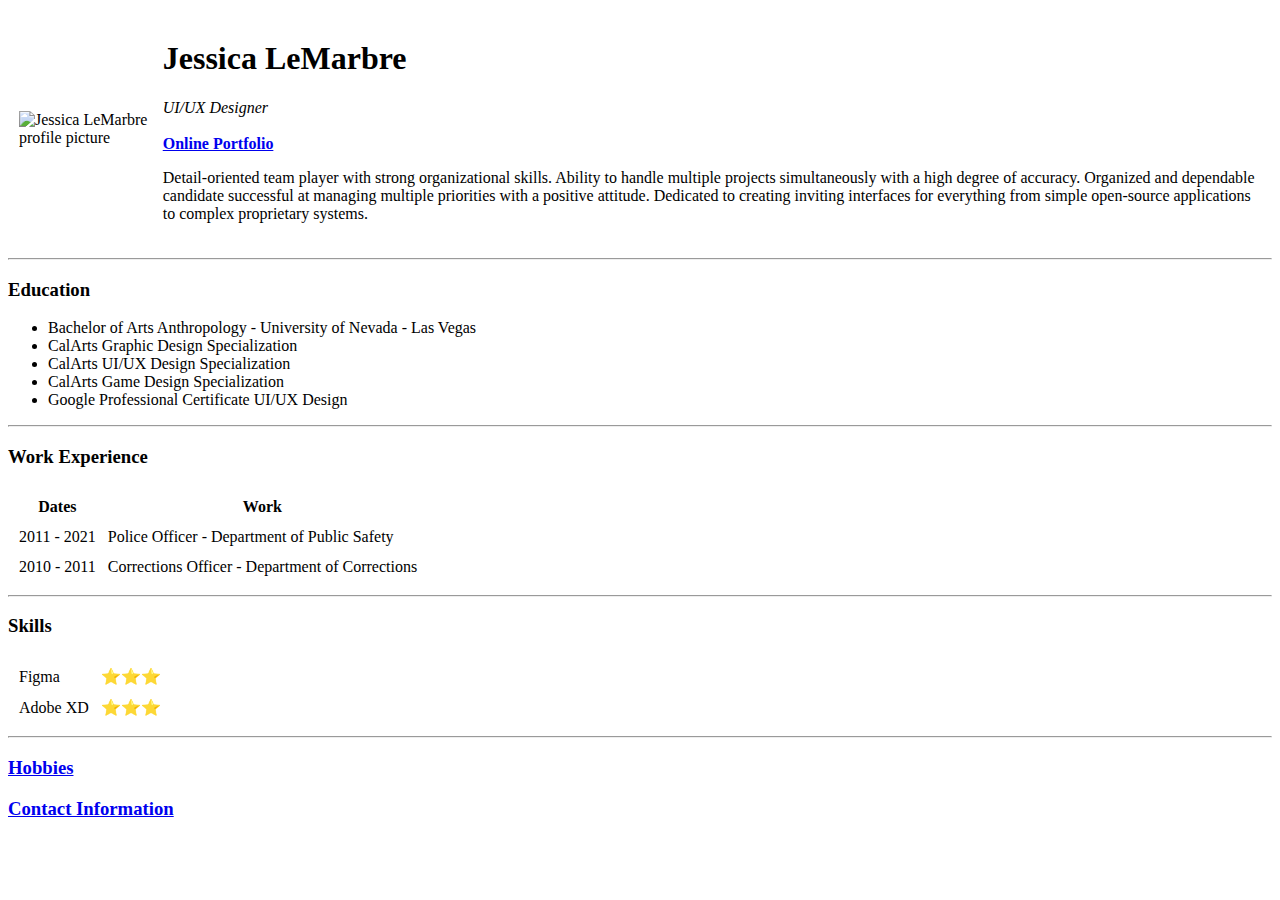
==== index.html @ cb268fa5 "Update index.html" ====
<!DOCTYPE html>
<html>
    <head>
    <meta charset="UTF-8">
        <title>Jessica's Personal Page</title>
    </head>
    <body>
        <table cellspacing="10">
            <tr>
                <td>
                    <img src="C:\Users\maigo\OneDrive\Desktop\Web Development\HTMl Personal Site\Jessica LeMarbre.png"
                    alt="Jessica LeMarbre profile picture"
                    width="300"
                    height="300">
                </td>
                <td>
   
                    <h1>Jessica LeMarbre</h1>
                    <p><em>UI/UX Designer</em>
                        <br>
                        <br>
                        <a href="https://jessicamaylemarbre.my.canva.site/"><strong>Online Portfolio</strong></a></p>
                    <p>Detail-oriented team player with strong organizational
                        skills. Ability to handle multiple projects simultaneously
                        with a high degree of accuracy. Organized and dependable 
                        candidate successful at managing multiple priorities with 
                        a positive attitude. Dedicated to creating inviting interfaces 
                        for everything from simple open-source applications to complex 
                        proprietary systems. </p>
                </td>
            </tr>
        </table>
            <hr>
            <h3>Education</h3>
              <ul>
                <li>Bachelor of Arts Anthropology - University of Nevada - Las Vegas</li> 
                <li>CalArts Graphic Design Specialization</li>
                <li>CalArts UI/UX Design Specialization</li>
                <li>CalArts Game Design Specialization</li>
                <li>Google Professional Certificate UI/UX Design</li>
              </ul>
              <hr>
              <h3>Work Experience</h3>
                <table cellspacing="10">
                    <thead>
                        <tr>
                          <th>Dates</th>      
                          <th>Work</th>
                    </tr>
                </thead>
                <tbody>
                    <tr>
                        <td>2011 - 2021</td>  
                        <td>Police Officer - Department of Public Safety</td>  
                     </tr>
                     <tr>
                         <td>2010 - 2011</td>
                         <td>Corrections Officer - Department of Corrections</td>
                     </tr>
                </tbody>
                <tfoot></tfoot>
            </table>
            <hr>
            <h3>Skills</h3>
                
                <table cellspacing="10">
                    <thead></thead>
                <tbody>
                    <tr>
                        <td>Figma</td>  
                        <td>⭐⭐⭐</td>  
                     </tr>
                     <tr>
                         <td>Adobe XD</td>
                         <td>⭐⭐⭐</td>
                     </tr>
                </tbody>
                <tfoot></tfoot>
                </table>
                <hr>

              <a href="C:\Users\maigo\OneDrive\Desktop\Web Development\HTMl Personal Site\hobbies.html"><h3>Hobbies</h3></a>
              <a href="C:\Users\maigo\OneDrive\Desktop\Web Development\HTMl Personal Site\contact.html"><h3>Contact Information</h3></a>

              
    </body>
    
</html>
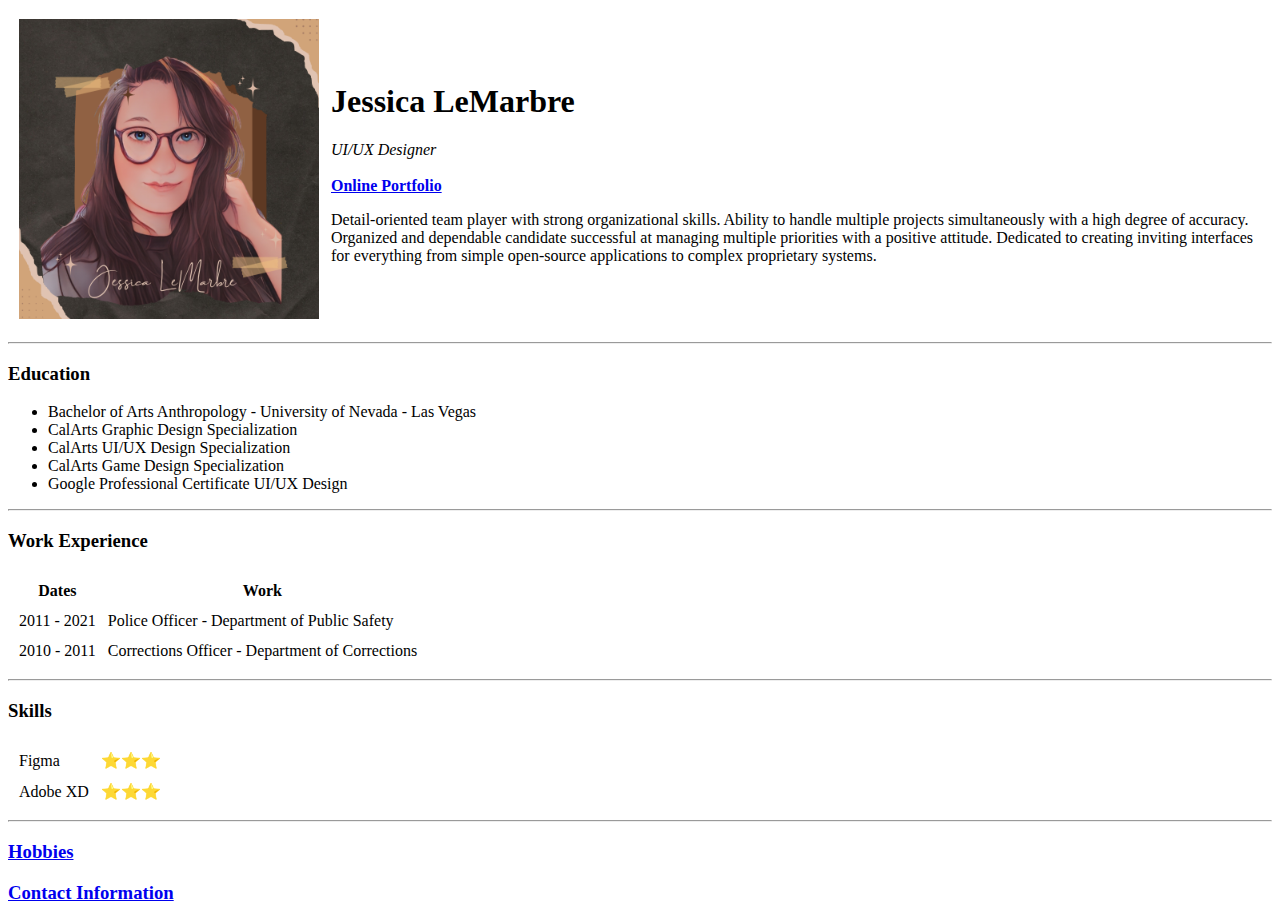
==== commit 842860b6: "Update index.html" ====
--- a/index.html
+++ b/index.html
@@ -8,7 +8,7 @@
         <table cellspacing="10">
             <tr>
                 <td>
-                    <img src="C:\Users\maigo\OneDrive\Desktop\Web Development\HTMl Personal Site\Jessica LeMarbre.png"
+                    <img src="Jessica LeMarbre.png"
                     alt="Jessica LeMarbre profile picture"
                     width="300"
                     height="300">
@@ -79,8 +79,8 @@
                 </table>
                 <hr>
 
-              <a href="C:\Users\maigo\OneDrive\Desktop\Web Development\HTMl Personal Site\hobbies.html"><h3>Hobbies</h3></a>
-              <a href="C:\Users\maigo\OneDrive\Desktop\Web Development\HTMl Personal Site\contact.html"><h3>Contact Information</h3></a>
+              <a href="hobbies.html"><h3>Hobbies</h3></a>
+              <a href="contact.html"><h3>Contact Information</h3></a>
 
               
     </body>
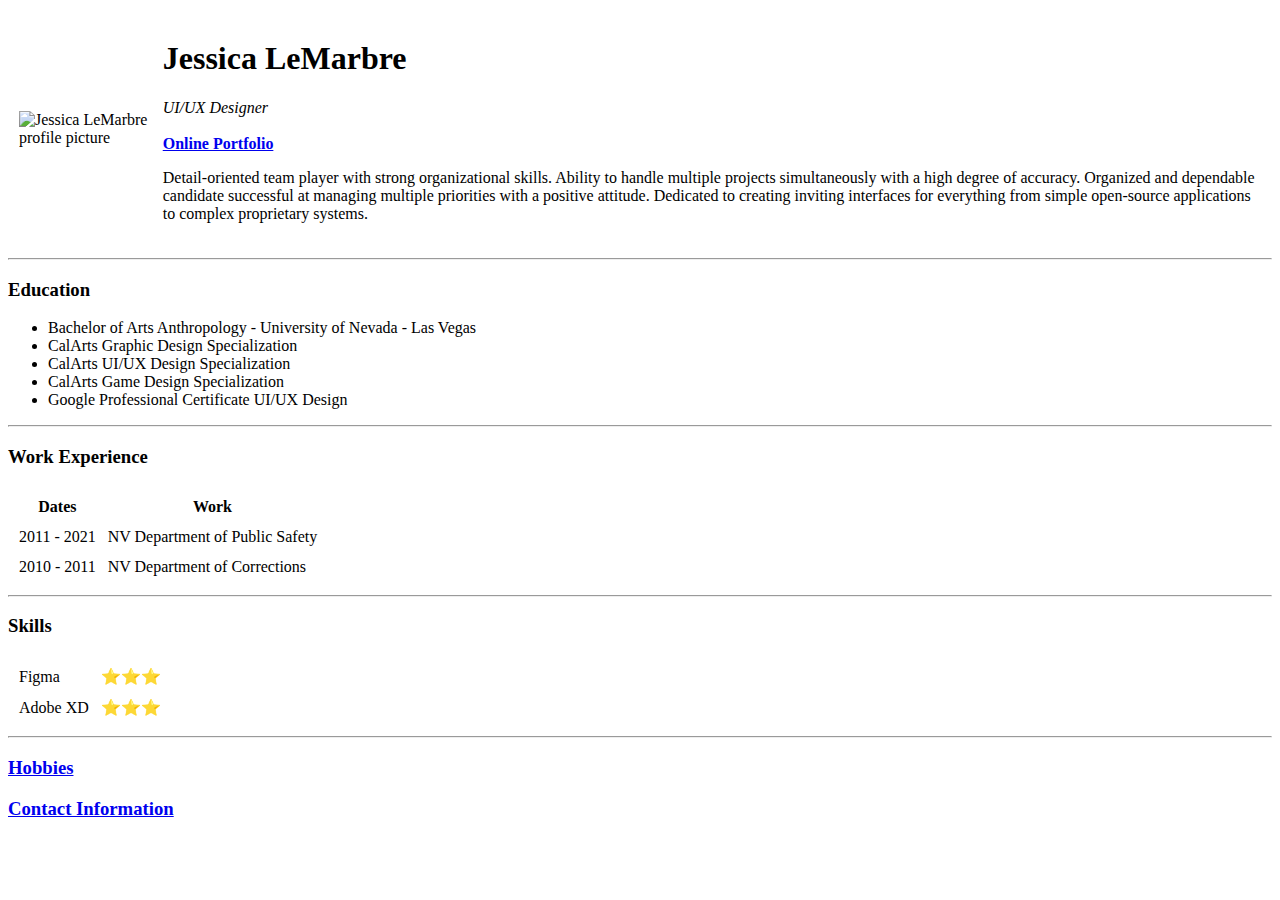
==== commit 003c0c2c: "Update index.html" ====
--- a/index.html
+++ b/index.html
@@ -8,7 +8,7 @@
         <table cellspacing="10">
             <tr>
                 <td>
-                    <img src="Jessica LeMarbre.png"
+                    <img src="https://jemlapis5000.github.io/CV/Jessica May.jpeg"
                     alt="Jessica LeMarbre profile picture"
                     width="300"
                     height="300">
@@ -51,11 +51,11 @@
                 <tbody>
                     <tr>
                         <td>2011 - 2021</td>  
-                        <td>Police Officer - Department of Public Safety</td>  
+                        <td>NV Department of Public Safety</td>  
                      </tr>
                      <tr>
                          <td>2010 - 2011</td>
-                         <td>Corrections Officer - Department of Corrections</td>
+                         <td>NV Department of Corrections</td>
                      </tr>
                 </tbody>
                 <tfoot></tfoot>
@@ -79,8 +79,8 @@
                 </table>
                 <hr>
 
-              <a href="hobbies.html"><h3>Hobbies</h3></a>
-              <a href="contact.html"><h3>Contact Information</h3></a>
+              <a href="https://jemlapis5000.github.io/CV/hobbies.html"><h3>Hobbies</h3></a>
+              <a href="https://jemlapis5000.github.io/CV/contact.html"><h3>Contact Information</h3></a>
 
               
     </body>
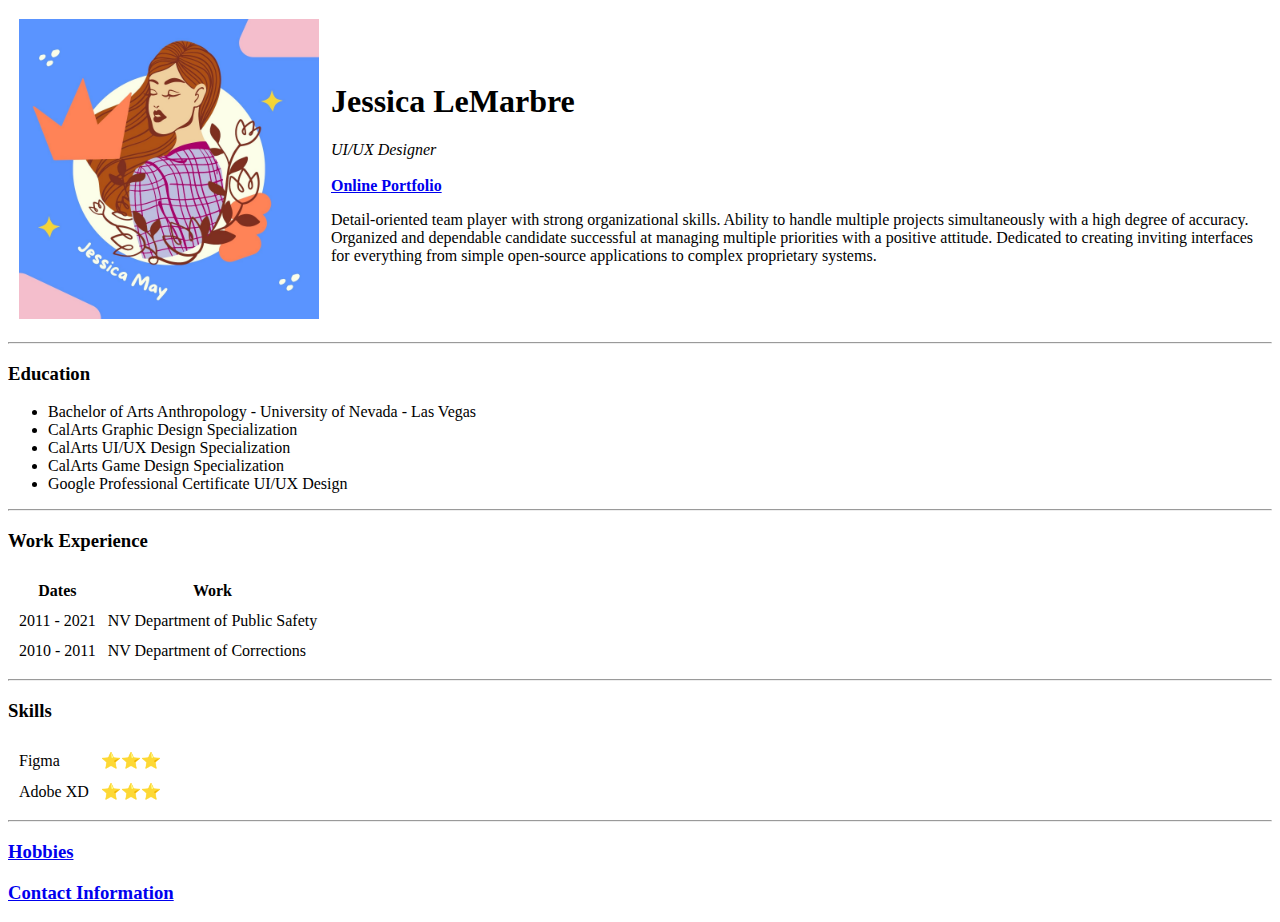
==== commit f84698ea: "Update index.html" ====
--- a/index.html
+++ b/index.html
@@ -8,7 +8,7 @@
         <table cellspacing="10">
             <tr>
                 <td>
-                    <img src="https://jemlapis5000.github.io/CV/Jessica May.jpeg"
+                    <img src="https://jemlapis5000.github.io/CV/Jessica May.jpg"
                     alt="Jessica LeMarbre profile picture"
                     width="300"
                     height="300">
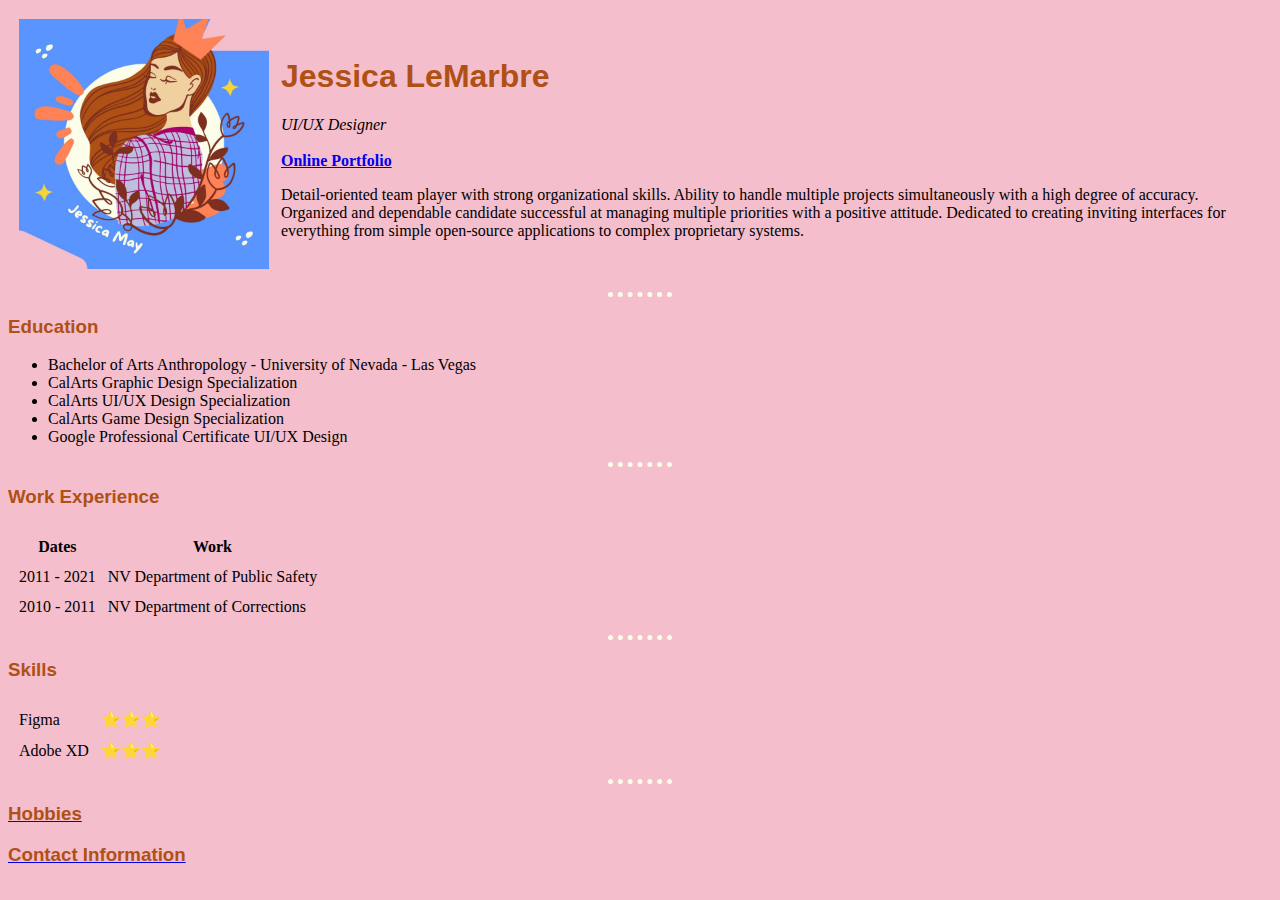
==== commit 530fa4b3: "Update index.html" ====
--- a/index.html
+++ b/index.html
@@ -3,6 +3,7 @@
     <head>
     <meta charset="UTF-8">
         <title>Jessica's Personal Page</title>
+        <link rel="stylesheet" href="https://jemlapis5000.github.io/CV/styles.css">
     </head>
     <body>
         <table cellspacing="10">
